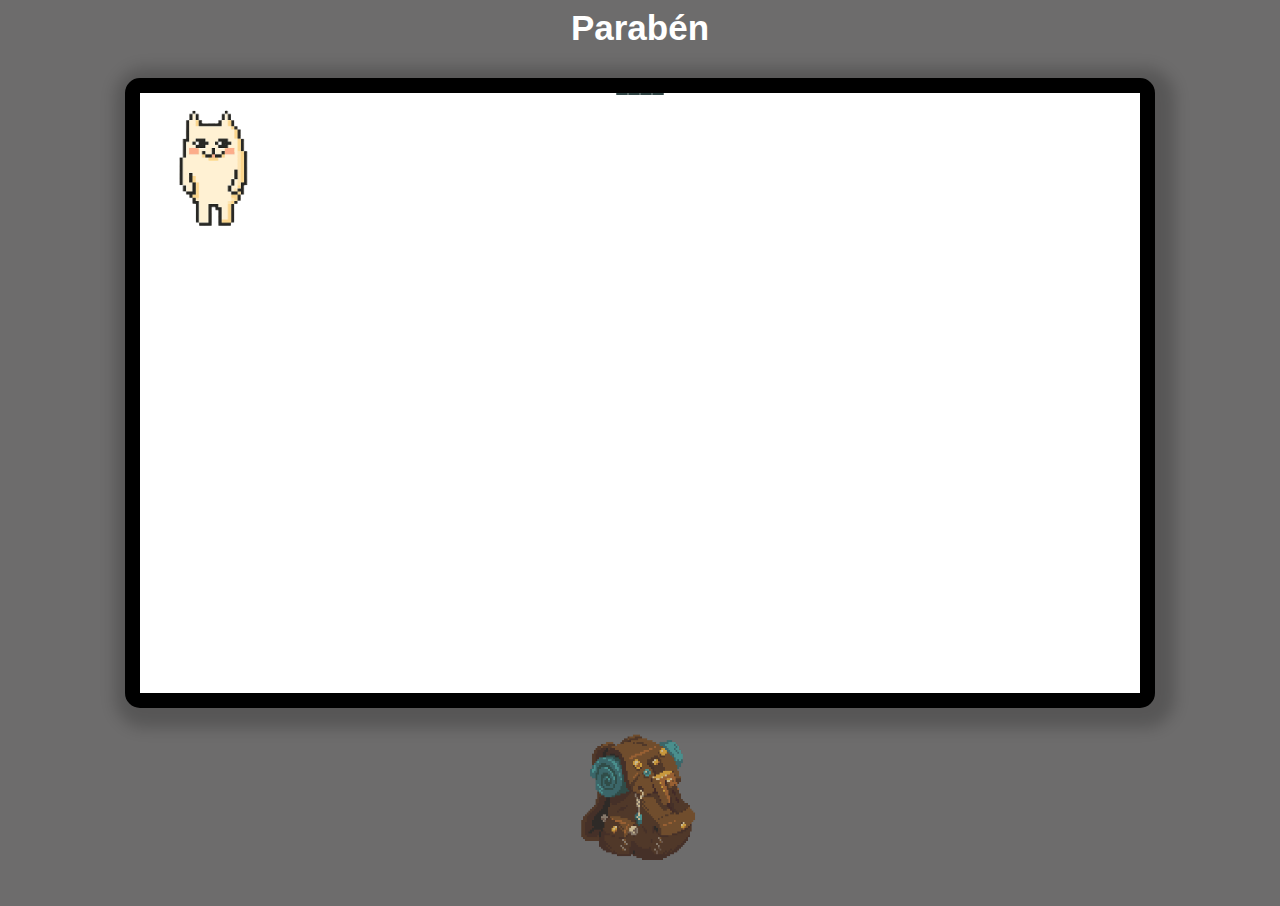
==== Jogo 2D/index.html @ c70340d0 "Jogo 2D JavaScript" ====
<!DOCTYPE html>
<html lang="en">
<head>
    <meta charset="UTF-8">
    <meta http-equiv="X-UA-Compatible" content="IE=edge">
    <meta name="viewport" content="width=device-width, initial-scale=1.0">
    <link rel="stylesheet" href="https://cdnjs.cloudflare.com/ajax/libs/font-awesome/6.4.0/css/all.min.css" integrity="sha512-iecdLmaskl7CVkqkXNQ/ZH/XLlvWZOJyj7Yy7tcenmpD1ypASozpmT/E0iPtmFIB46ZmdtAc9eNBvH0H/ZpiBw==" crossorigin="anonymous" referrerpolicy="no-referrer"/>
    <link rel="stylesheet" href="assets/styles/style.css">
    <link rel="shortcut icon" href="img/Jogo/Imagem Jogo/Game.png" type="image/x-icon">
    <script src="assets/scripts/script.js"></script>
    <title>A Jornada de Gato Roberto</title>
</head>
<body>
    <div class="text">
        <p class="fraseInicial">Gatos da Vizinhança</p>
        <p class="buscandoLeia">Em busca de Leia</p>
        <p class="lutaBeto">Oh não... você lutará contra Beto</p>
        <p class="perdeu">Puts, que pena que você perdeu...</p>
        <p class="venceu">Parabénss!! Estamos conseguindo...</p>
        <p class="lutaSnape">Oh não... você lutará contra Snape</p>
        <p class="lutaFinal">Oh não... você lutará contra Wollstok</p>
    </div>
    <div class="fase">
        <div class="menuInterativo">
            <button class="subir">
                <i class="fa-solid fa-arrow-up"></i>
            </button>
            <button class="descer">
                <i class="fa-solid fa-arrow-down"></i>
            </button>
            <button class="esquerda">
                <i class="fa-solid fa-arrow-left"></i>
            </button>
            <button class="direita">
                <i class="fa-solid fa-arrow-right"></i>
            </button>
        </div>
        <img class="robertoStatic" src="img/Roberto/RobertoDePe.png" alt="roberto">
    </div>
    <div class="selecionarUtensilios">
        <img class="item bolsa" src="img/Items/bolsa.png" alt="bolsa">
        <!-- <img src="" alt=""> colocar mapa -->
    </div>
</body>
</html>
---- Jogo 2D/assets/styles/style.css ----
:root {
    --corPrincipal: black;
}

body {
    background-color: rgb(109, 108, 108);
    color: rgb(255, 255, 255);
}

.fase {
    background-color: white;
    width: 1000px;
    height: 600px;
    margin: auto;
    box-shadow: 5px 5px 15px 15px rgba(0, 0, 0, 0.2);
    border-radius: 15px;
    border: 15px solid rgb(0, 0, 0);
}

.fase .menuInterativo {
    display: flex;
    justify-content: center;
    align-items: flex-start;
    text-align: center;
    font-size: 35px;
}

.fase .menuInterativo button {
    font-size: 28px;
    background-color: rgb(50, 71, 71);
    color: white;
    border-radius: 10px;
    border: none;
}

.fase img{
    width: 150px;
    height: 150px;
}

.selecionarUtensilios{
    display: flex;
    align-items: center;
    justify-content: center;
}

.item.bolsa{
    width: 320px;
    height: 190px;
}

.item {
    width: 100px;
    height: 100px;
    opacity: 1;
    transition: 1s cubic-bezier(0.075, 0.82, 0.165, 1);
}

.item:hover {
    transition: 1s cubic-bezier(0.075, 0.82, 0.165, 1);
    transform: scale(1.2);
}

.item:not(:hover) {
    opacity: 0.7;
}

.adicionou-imagens {
    background-color: rgb(95, 95, 95);
    border-radius: 15px;
    display: flex;
    align-items: center;
    justify-content: space-between;
    height: auto;
}
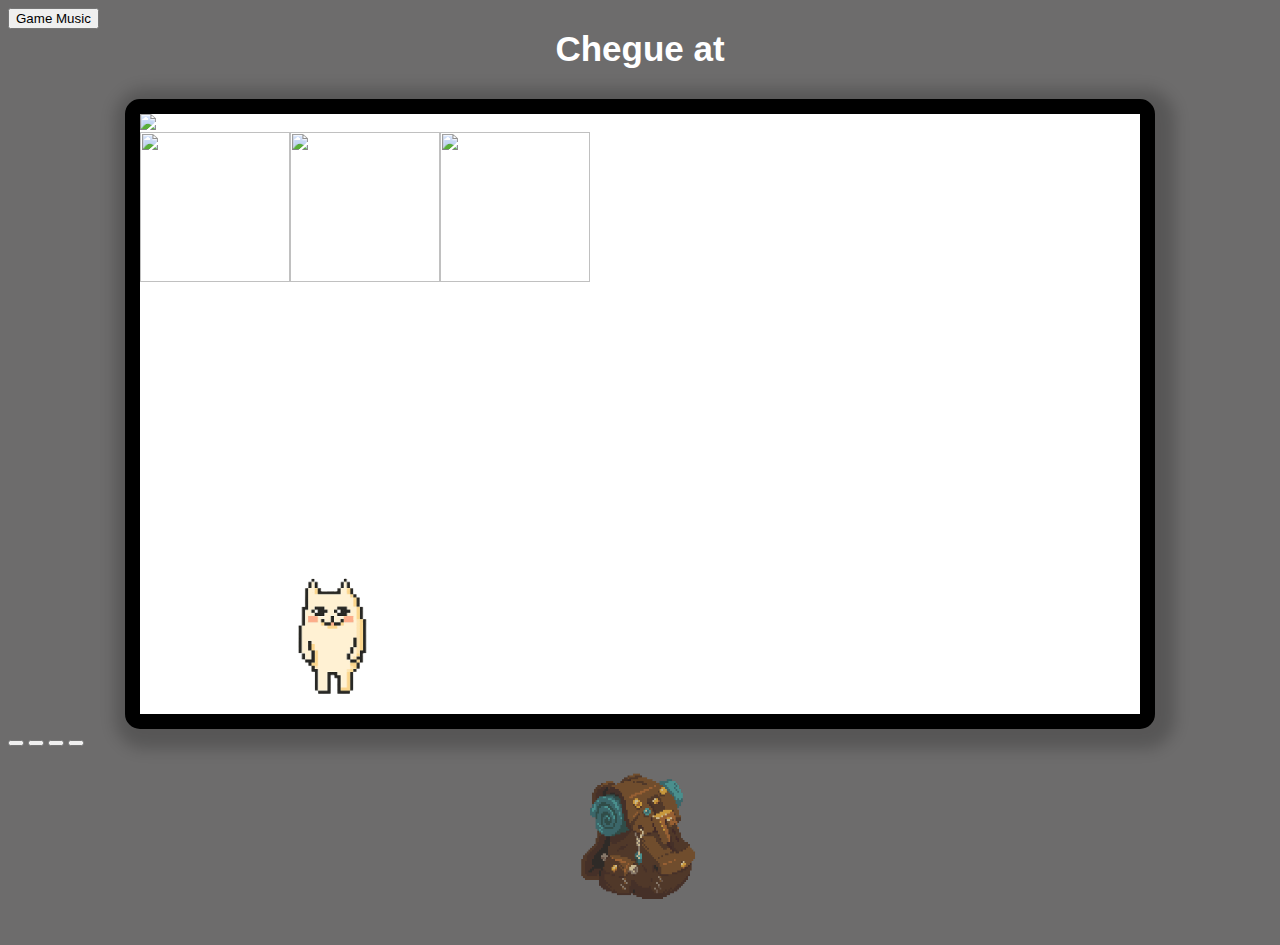
==== commit 8d1fde50: "Jogo 2D" ====
--- a/Jogo 2D/index.html
+++ b/Jogo 2D/index.html
@@ -1,3 +1,6 @@
+<!-- TRABALHO REALIZADO EM DUPLA:
+THÉO NICOLELI E PEDRO DALLANORA -->
+
 <!DOCTYPE html>
 <html lang="en">
 <head>
@@ -11,9 +14,18 @@
     <title>A Jornada de Gato Roberto</title>
 </head>
 <body>
+    <button id="playButton" onchange="musicSong();">Game Music</button>
+    <audio class="music" src="songs/OfficialMusic.mp4" autoplay></audio>
     <div class="text">
-        <p class="fraseInicial">Gatos da Vizinhança</p>
-        <p class="buscandoLeia">Em busca de Leia</p>
+        <p class="fraseInicial">Chegue até o circulo verde!</p>
+        <p class="buscandoLeia">Patrick: Você deve ir em busca de Leia</p>
+        <p class="robertoResposta1">Roberto: O que aconteceu com ela?</p>
+        <p class="patrickResposta">Patrick: Ela foi capturada por Wollstok</p>
+        <p class="robertoResposta2">Roberto: E para qual lado eles a levaram?</p>
+        <p class="patrickResposta2">Patrick: Para a direita!!</p>
+        <p class="missionBuscandoLeia">Missão: Em busca de Leia</p>
+        <p class="mendigo">Zé Felipe: Fale com Patrick, no circulo...</p>
+        <p class="robertoRespostaMendigo">Roberto: Ok... muito obrigado!</p>
         <p class="lutaBeto">Oh não... você lutará contra Beto</p>
         <p class="perdeu">Puts, que pena que você perdeu...</p>
         <p class="venceu">Parabénss!! Estamos conseguindo...</p>
@@ -21,25 +33,27 @@
         <p class="lutaFinal">Oh não... você lutará contra Wollstok</p>
     </div>
     <div class="fase">
-        <div class="menuInterativo">
-            <button class="subir">
-                <i class="fa-solid fa-arrow-up"></i>
-            </button>
-            <button class="descer">
-                <i class="fa-solid fa-arrow-down"></i>
-            </button>
-            <button class="esquerda">
-                <i class="fa-solid fa-arrow-left"></i>
-            </button>
-            <button class="direita">
-                <i class="fa-solid fa-arrow-right"></i>
-            </button>
-        </div>
+        <img class="backgroundImage" src="img/Jogo/Mapa/parkImage.png" alt="park">
+        <div class="timelapse"></div>
+        <div class="heart"></div>
         <img class="robertoStatic" src="img/Roberto/RobertoDePe.png" alt="roberto">
+    </div>
+    <div class="menuInterativo">
+        <button class="subir">
+            <i class="fa-solid fa-arrow-up"></i>
+        </button>
+        <button class="descer">
+            <i class="fa-solid fa-arrow-down"></i>
+        </button>
+        <button class="esquerda">
+            <i class="fa-solid fa-arrow-left"></i>
+        </button>
+        <button class="direita">
+            <i class="fa-solid fa-arrow-right"></i>
+        </button>
     </div>
     <div class="selecionarUtensilios">
         <img class="item bolsa" src="img/Items/bolsa.png" alt="bolsa">
-        <!-- <img src="" alt=""> colocar mapa -->
     </div>
 </body>
 </html>